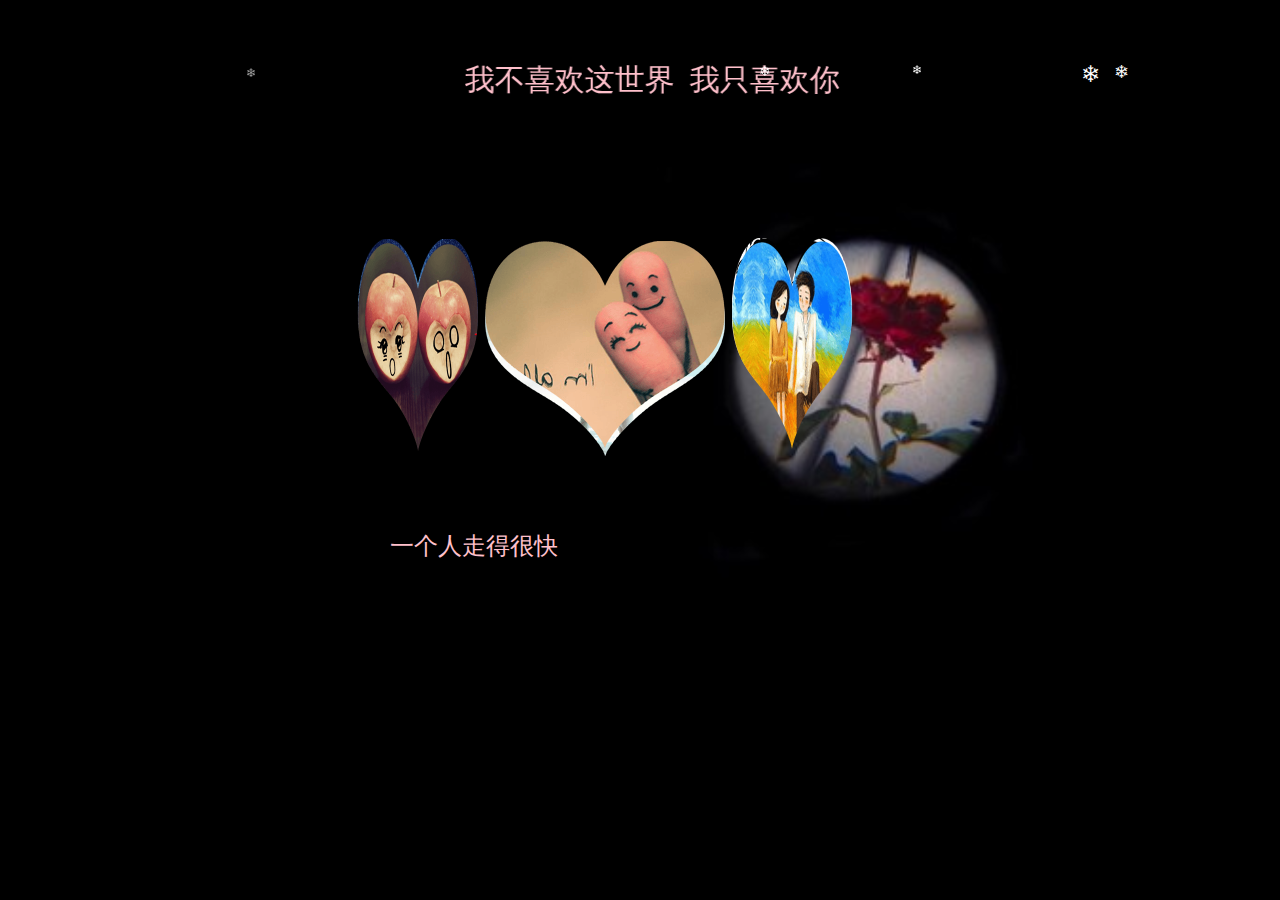
==== lovely/page.html @ d697d6aa "Add files via upload" ====
﻿<!doctype html>
<html>
	<head>
		<meta charset="utf-8"/>
		<meta name="keywords" content=""/>
		<meta name="description" content=""/>
		<title>520表白</title>
		<style style="text/css">
			*{margin:0;padding:0;}
			body{background:url("images/1.jpg");background-size:cover;}
			/*start top*/
			.top{width:400px;height:100px;margin:60px auto;font-size:30px;font-family:"华文行楷";color:pink;
			<!--background:-webkit-linear-gradient(45deg,#ff0000,#ffcc00,#ffff99,#33ccff,#00ff33,#6600ff,#333399);
			-webkit-background-clip:text;-->}
			/*end top*/
			/*start box*/
			.box{width:310px;height:310px;margin:auto;perspective:800px;/*景深*/}
			.box .pic{position:relative;transform-style:preserve-3d;/*3d环境*/ animation:play 10s linear infinite;/*动画名称 执行时间 匀速 无限执行*/}
			.box ul li{list-style:none;position:absolute;top:0;left:0;}
			/*start box*/
			/*定义一个关键帧*/
			@keyframes play{
				from{transform:rotateY(0deg);}
				to{transform:rotateY(360deg);}
			}
			/*start text*/
			#text{width:500px;height:200px;color:pink;margin:auto;font-size:24px;font-family:"方正喵呜体";}
			/*end text*/
		</style>
	</head>
	<body>
		<!--start top-->
		<div class="top">
			<marquee behavior="alternate">我不喜欢这世界 &nbsp;我只喜欢你</marquee>
		</div>
		<!--end top-->
		<!--start box-->
		<div class="box">
			<div class="pic">
				<ul>
					<li><img src="images/1.png" width="" height="" alt=""/></li>
					<li><img src="images/2.png" width="" height="" alt=""/></li>
					<li><img src="images/3.png" width="" height="" alt=""/></li>
					<li><img src="images/4.png" width="" height="" alt=""/></li>
					<li><img src="images/5.png" width="" height="" alt=""/></li>
					<li><img src="images/6.png" width="" height="" alt=""/></li>
				</ul>
			</div>
		</div>
		<!--end box-->
		<!--start text-->
		<div id="text"></div>
		<!--end text-->
		<embed src="music.mp3" hidden="true" loop="true"/>
		
		<script src="js/jquery.min.js"></script>
		<!--雪花-->
		<script src="js/snow.js"></script>
		<script>
			$(".pic ul li").each(function(i){//遍历
				var deg=360/$(".pic ul li").size();//size个数
				//当前的li对象 添加css样式
				$(this).css({"transform":"rotateY("+deg*i+"deg) translateZ(216px)"});
				
				$.fn.snow({
					minSize:10,
					maxSize:15,
					newOn:500,
					flakeColor:"#ffffff"
				});
			});
			
			var i=0;
			var str="一个人走得很快，但两个人却可以走得更远。大学四年里，我本着以学业为重，放弃了太多的美好事物，唯独这一次，我不想放弃了。《大话西游》中有句话我记得非常清楚，叫曾经有一份真挚的爱情摆在我的面前我没有珍惜，等到失去的时候才追悔莫及，人世间最痛苦的事莫过于此！假如上天能给我一次再来的机会，我会对那个女孩说三个字，我爱你，假如非要在这份爱上加一个期限，我希望是一万年！我曾无数次幻想过未来的女朋友是什么样的，温柔或体贴，让我没想到的是，唯独你无意间闯入我的生活，而我却对你一点一点的沦陷。宝藏女孩，我想说你就是我今生的追忆，你就是我的无人可替，你是时空深处的意难平。我是一个不善言辞的人，但是我希望用我的一生来书写我们之间各种温馨的画面。宝藏女孩，或许现在的我还不是你的理想型，但我可以学着成为你的理想型，你愿意成为我的那位girlfrind吗？生死契阔，与子成悦；执子之手，与子偕老。";
			
			window.onload=function typing(){
				//获取div
				var mydiv=document.getElementById("text");
				mydiv.innerHTML+=str.charAt(i);
				i++;
				var id=setTimeout(typing,100);
				if(i==str.length){
					clearTimeout(id);
				}
			}
		</script>
	</body>
</html>
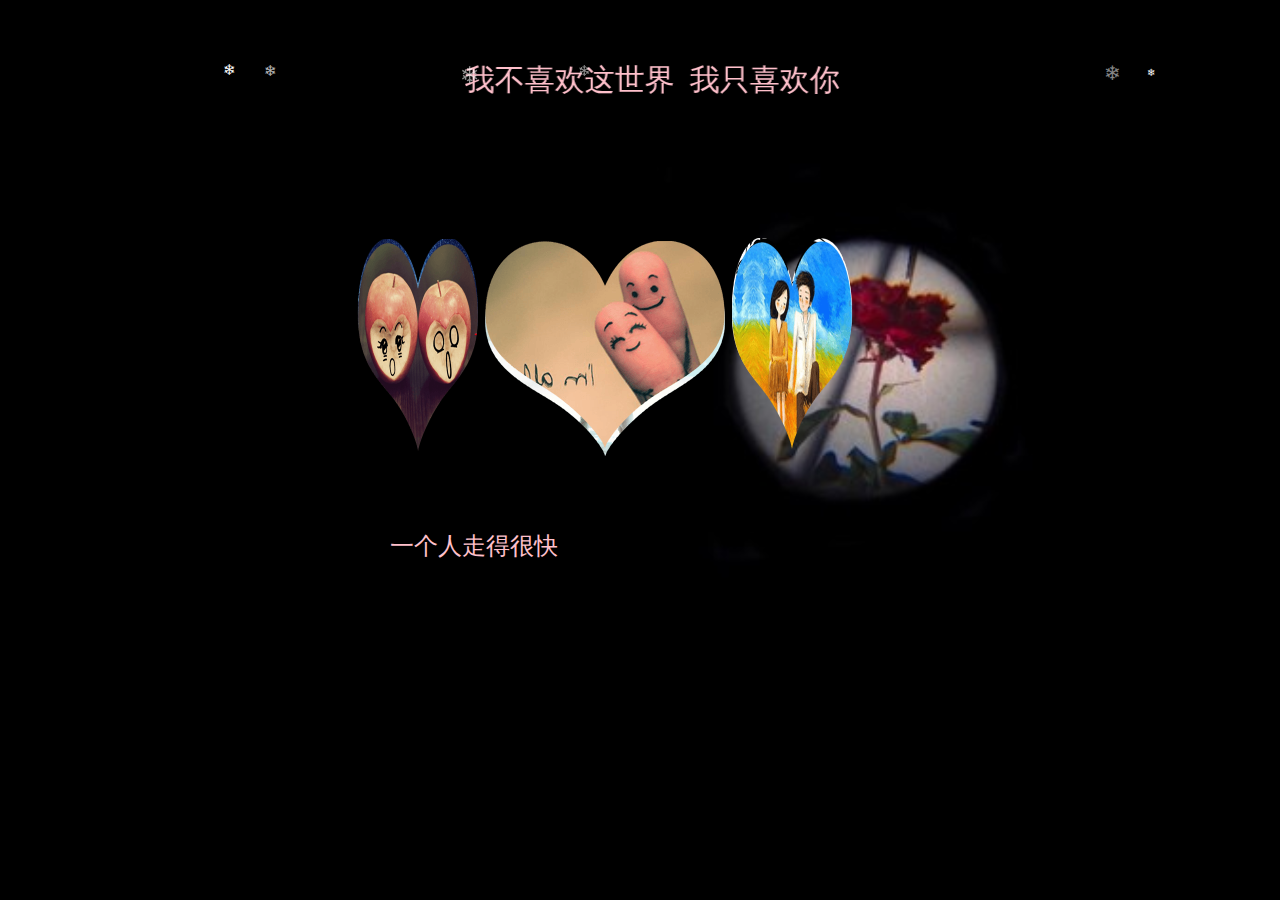
==== commit d7bb7e5b: "Update page.html" ====
--- a/lovely/page.html
+++ b/lovely/page.html
@@ -71,7 +71,7 @@
 			});
 			
 			var i=0;
-			var str="一个人走得很快，但两个人却可以走得更远。大学四年里，我本着以学业为重，放弃了太多的美好事物，唯独这一次，我不想放弃了。《大话西游》中有句话我记得非常清楚，叫曾经有一份真挚的爱情摆在我的面前我没有珍惜，等到失去的时候才追悔莫及，人世间最痛苦的事莫过于此！假如上天能给我一次再来的机会，我会对那个女孩说三个字，我爱你，假如非要在这份爱上加一个期限，我希望是一万年！我曾无数次幻想过未来的女朋友是什么样的，温柔或体贴，让我没想到的是，唯独你无意间闯入我的生活，而我却对你一点一点的沦陷。宝藏女孩，我想说你就是我今生的追忆，你就是我的无人可替，你是时空深处的意难平。我是一个不善言辞的人，但是我希望用我的一生来书写我们之间各种温馨的画面。宝藏女孩，或许现在的我还不是你的理想型，但我可以学着成为你的理想型，你愿意成为我的那位girlfrind吗？生死契阔，与子成悦；执子之手，与子偕老。";
+			var str="一个人走得很快，但两个人却可以走得更远。大学四年里，我本着以学业为重，放弃了太多的美好事物，唯独这一次，我不想放弃了。《大话西游》中有句话我记得非常清楚，叫曾经有一份真挚的爱情摆在我的面前我没有珍惜，等到失去的时候才追悔莫及，人世间最痛苦的事莫过于此！假如上天能给我一次再来的机会，我会对那个女孩说三个字，我爱你，假如非要在这份爱上加一个期限，我希望是一万年！我曾无数次幻想过未来的女朋友是什么样的，温柔或体贴，让我没想到的是，唯独你无意间闯入我的生活，而我却对你一点一点的沦陷。宝藏女孩，我想说你就是我今生的追忆，你就是我的无人可替，你是时空深处的意难平。我是一个不善言辞的人，但是我希望用我的一生来书写我们之间各种温馨的画面。宝藏女孩，或许现在的我还不是你的理想型，但我可以学着成为你的理想型，你愿意成为我的那位girlfriend吗？生死契阔，与子成悦；执子之手，与子偕老。";
 			
 			window.onload=function typing(){
 				//获取div
@@ -85,4 +85,4 @@
 			}
 		</script>
 	</body>
-</html>+</html>
